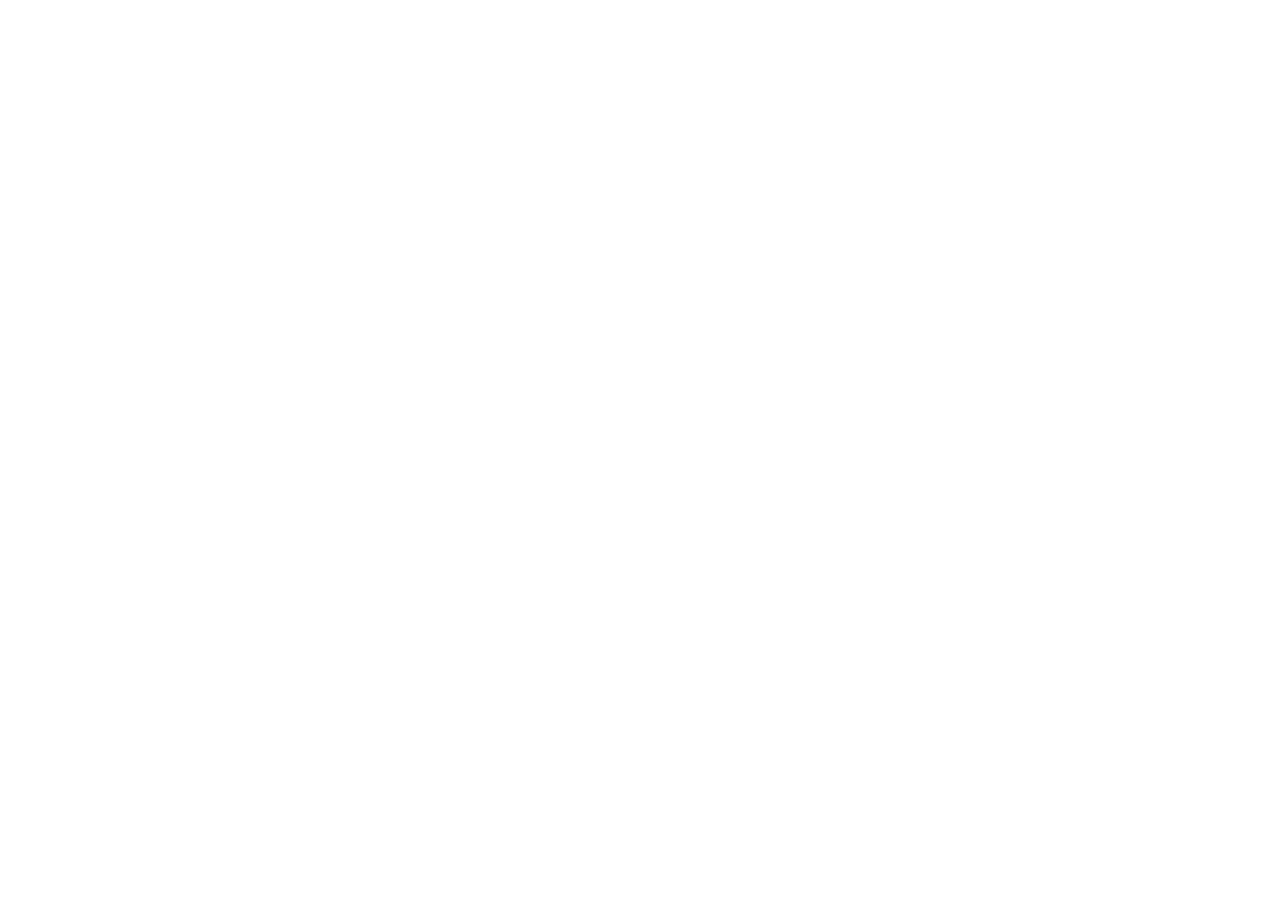
==== fakeCompanyProject2022/index.html @ bfe86e61 "Added images" ====
<!doctype html>
<html lang="en">

<head>
    <meta charset="utf-8">
    <meta name="viewport" content="width=device-width, initial-scale=1">
    <link href="https://cdn.jsdelivr.net/npm/bootstrap@5.1.3/dist/css/bootstrap.min.css" rel="stylesheet"
        integrity="sha384-1BmE4kWBq78iYhFldvKuhfTAU6auU8tT94WrHftjDbrCEXSU1oBoqyl2QvZ6jIW3" crossorigin="anonymous">
    <title>Fake Company</title>
</head>

<body>
    
    <script src="https://cdn.jsdelivr.net/npm/bootstrap@5.1.3/dist/js/bootstrap.bundle.min.js"
        integrity="sha384-ka7Sk0Gln4gmtz2MlQnikT1wXgYsOg+OMhuP+IlRH9sENBO0LRn5q+8nbTov4+1p"
        crossorigin="anonymous">
    </script>

</body>

</html>
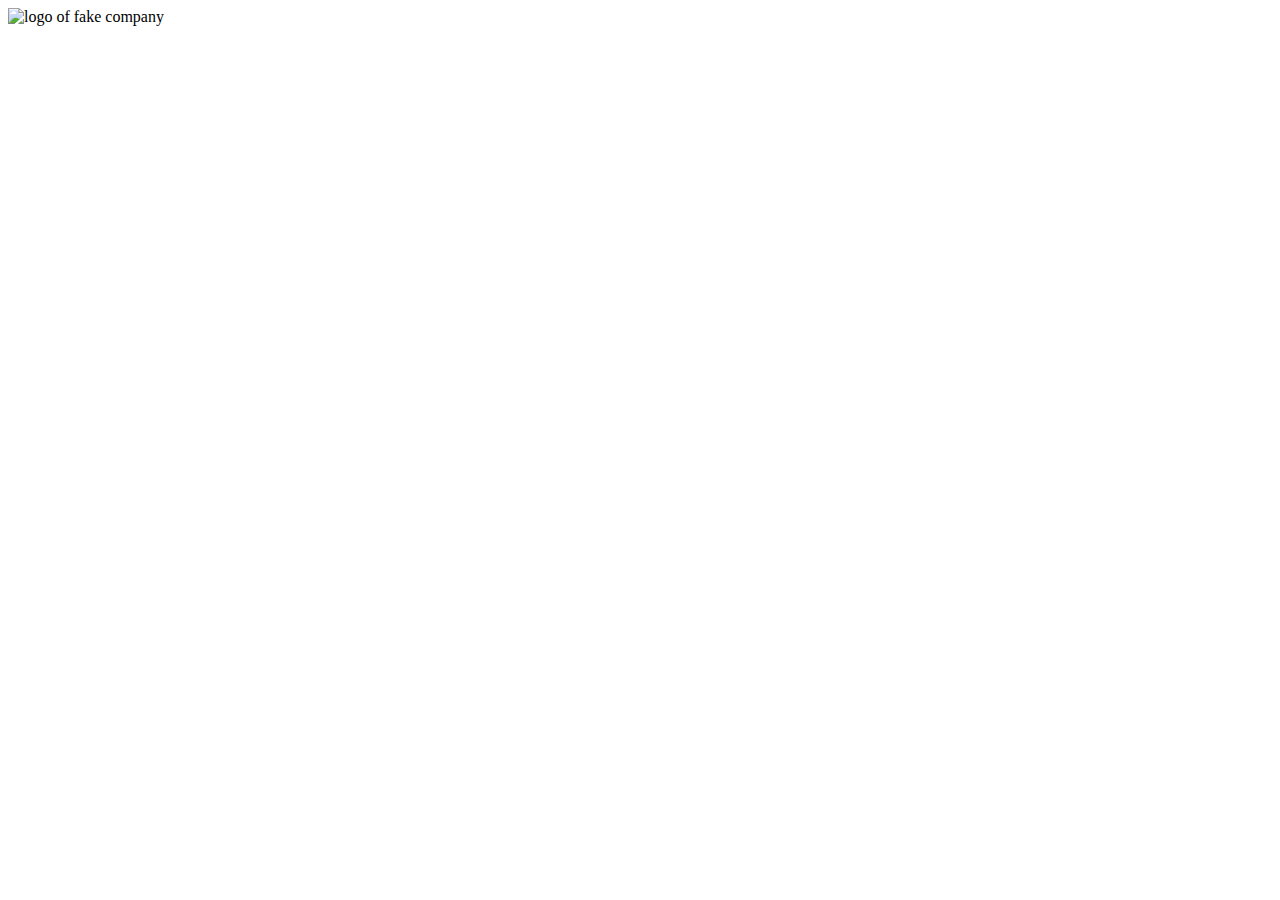
==== commit e7b3d8b0: "Images" ====
--- a/fakeCompanyProject2022/index.html
+++ b/fakeCompanyProject2022/index.html
@@ -6,8 +6,12 @@
     <meta name="viewport" content="width=device-width, initial-scale=1">
     <link href="https://cdn.jsdelivr.net/npm/bootstrap@5.1.3/dist/css/bootstrap.min.css" rel="stylesheet"
         integrity="sha384-1BmE4kWBq78iYhFldvKuhfTAU6auU8tT94WrHftjDbrCEXSU1oBoqyl2QvZ6jIW3" crossorigin="anonymous">
+    <link rel="stylesheet" href="fakeCompanyProject2022\css\style.css">
     <title>Fake Company</title>
 </head>
+    <div class="logo">
+        <img src="GitHub\Web-Design-2022\fakeCompanyProject2022\images\logo.png" alt="logo of fake company">
+    </div>
 
 <body>
     
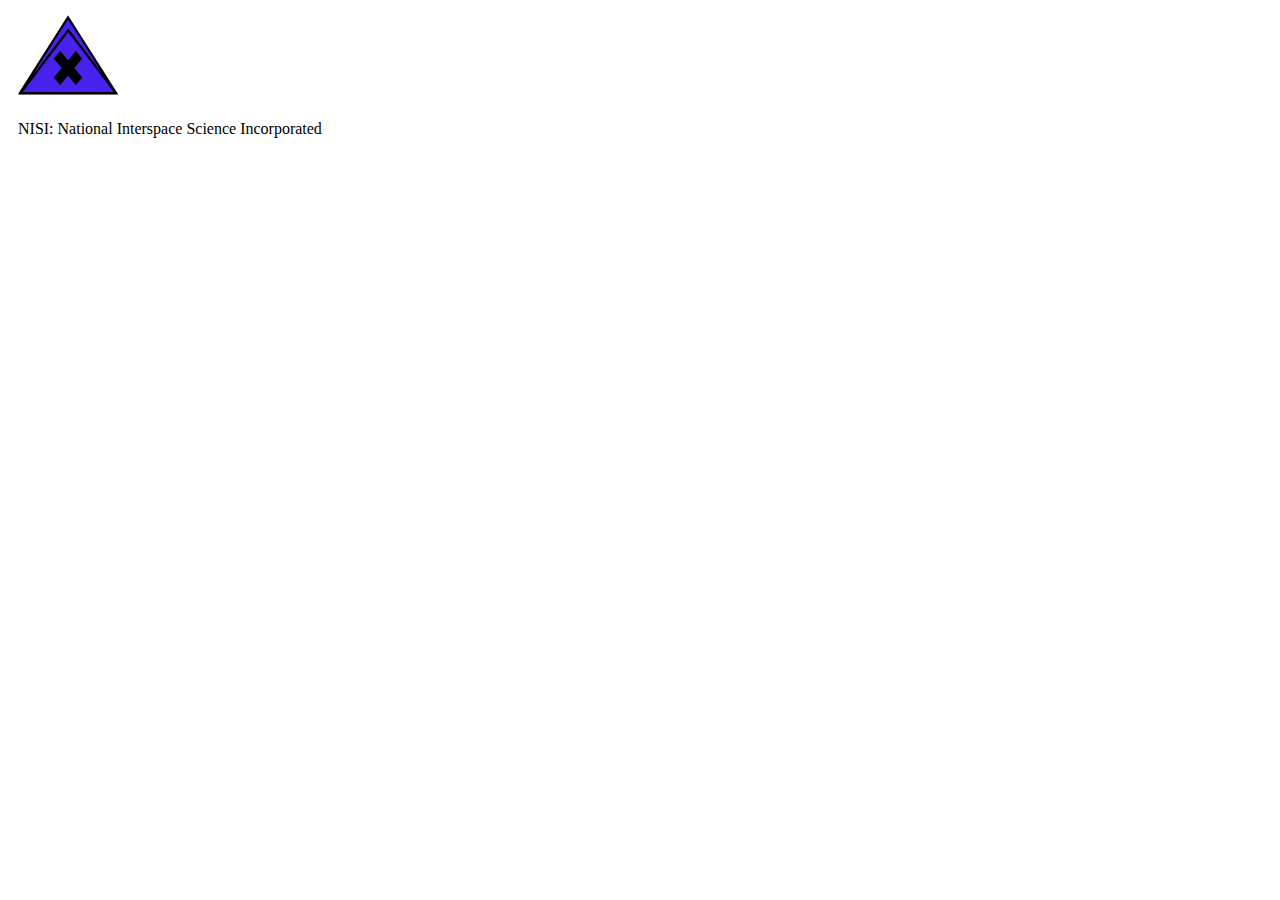
==== commit b3d16dd9: "Update" ====
--- a/fakeCompanyProject2022/index.html
+++ b/fakeCompanyProject2022/index.html
@@ -6,19 +6,25 @@
     <meta name="viewport" content="width=device-width, initial-scale=1">
     <link href="https://cdn.jsdelivr.net/npm/bootstrap@5.1.3/dist/css/bootstrap.min.css" rel="stylesheet"
         integrity="sha384-1BmE4kWBq78iYhFldvKuhfTAU6auU8tT94WrHftjDbrCEXSU1oBoqyl2QvZ6jIW3" crossorigin="anonymous">
-    <link rel="stylesheet" href="fakeCompanyProject2022\css\style.css">
+    <link rel="stylesheet" href="css/style.css">
     <title>Fake Company</title>
 </head>
+
+<body>
     <div class="logo">
-        <img src="GitHub\Web-Design-2022\fakeCompanyProject2022\images\logo.png" alt="logo of fake company">
+        <a href="index.html">
+            <img src="images/logo.png" alt="logo of fake company">
+        </a>
+        <p>NISI: National Interspace Science Incorporated</p>
     </div>
 
-<body>
-    
+    <h1>
+        
+    </h1>
+
     <script src="https://cdn.jsdelivr.net/npm/bootstrap@5.1.3/dist/js/bootstrap.bundle.min.js"
-        integrity="sha384-ka7Sk0Gln4gmtz2MlQnikT1wXgYsOg+OMhuP+IlRH9sENBO0LRn5q+8nbTov4+1p"
-        crossorigin="anonymous">
-    </script>
+        integrity="sha384-ka7Sk0Gln4gmtz2MlQnikT1wXgYsOg+OMhuP+IlRH9sENBO0LRn5q+8nbTov4+1p" crossorigin="anonymous">
+        </script>
 
 </body>
 
--- a/fakeCompanyProject2022/css/style.css
+++ b/fakeCompanyProject2022/css/style.css
@@ -0,0 +1,4 @@
+.logo {
+    margin: 10px;
+    
+}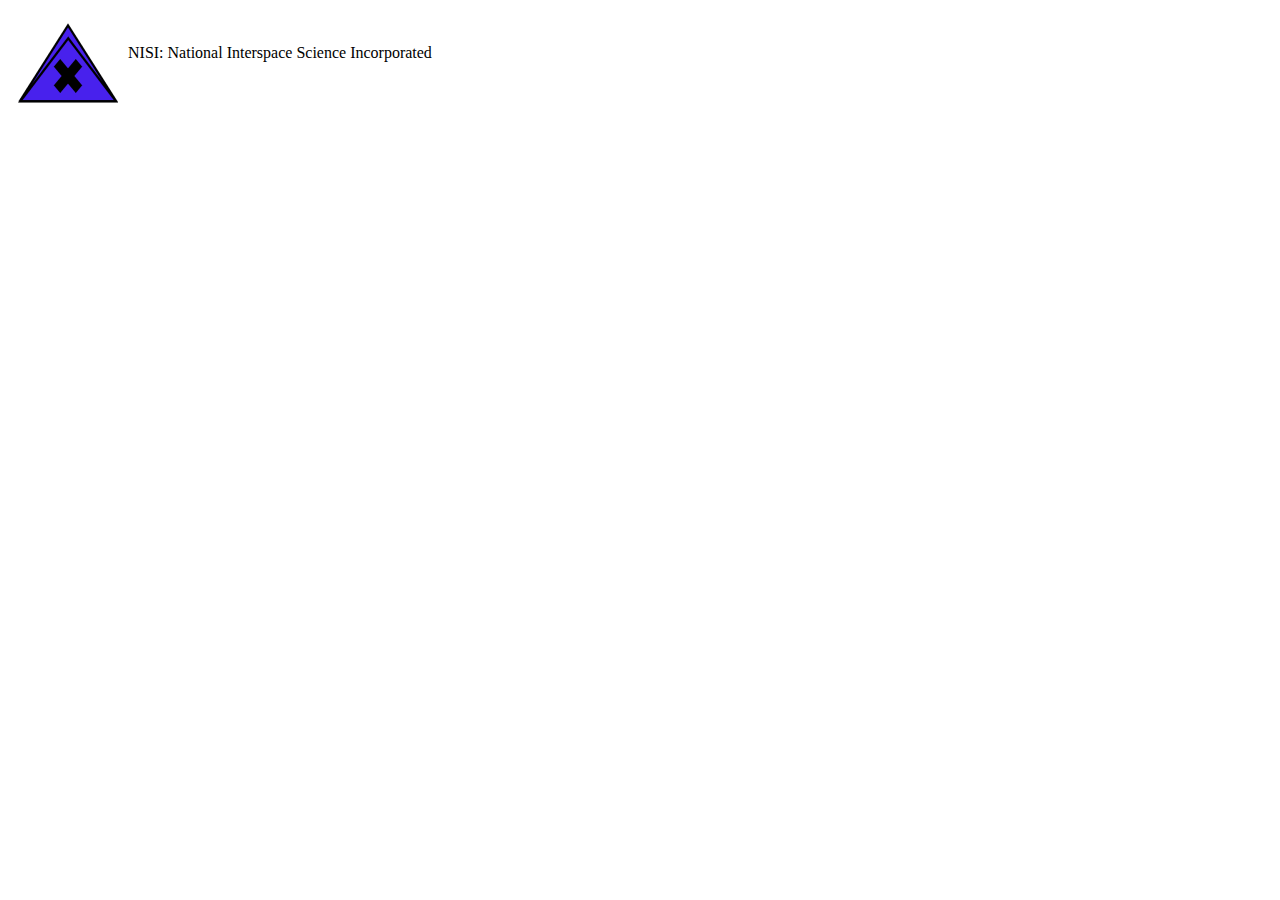
==== commit ad6b90f7: "Update" ====
--- a/fakeCompanyProject2022/index.html
+++ b/fakeCompanyProject2022/index.html
@@ -2,29 +2,22 @@
 <html lang="en">
 
 <head>
-    <meta charset="utf-8">
-    <meta name="viewport" content="width=device-width, initial-scale=1">
-    <link href="https://cdn.jsdelivr.net/npm/bootstrap@5.1.3/dist/css/bootstrap.min.css" rel="stylesheet"
-        integrity="sha384-1BmE4kWBq78iYhFldvKuhfTAU6auU8tT94WrHftjDbrCEXSU1oBoqyl2QvZ6jIW3" crossorigin="anonymous">
-    <link rel="stylesheet" href="css/style.css">
-    <title>Fake Company</title>
+  <meta charset="utf-8">
+  <meta name="viewport" content="width=device-width, initial-scale=1">
+  <link rel="stylesheet" href="css/style.css">
+  <title>Fake Company</title>
 </head>
 
 <body>
-    <div class="logo">
-        <a href="index.html">
-            <img src="images/logo.png" alt="logo of fake company">
-        </a>
-        <p>NISI: National Interspace Science Incorporated</p>
-    </div>
+  <div class="logoHeader">
+    <!-- FIX ####################### -->
+    <a href="index.html">
+      <img src="images/logo.png" alt="logo of fake company">
+    </a>
+    <p class="logoText">NISI: National Interspace Science Incorporated</p>
+  </div>
 
-    <h1>
-        
-    </h1>
-
-    <script src="https://cdn.jsdelivr.net/npm/bootstrap@5.1.3/dist/js/bootstrap.bundle.min.js"
-        integrity="sha384-ka7Sk0Gln4gmtz2MlQnikT1wXgYsOg+OMhuP+IlRH9sENBO0LRn5q+8nbTov4+1p" crossorigin="anonymous">
-        </script>
+  <script src="js/script.js"></script>
 
 </body>
 
--- a/fakeCompanyProject2022/css/style.css
+++ b/fakeCompanyProject2022/css/style.css
@@ -1,4 +1,13 @@
-.logo {
+.logoHeader {
     margin: 10px;
-    
+    float: left;
+}
+
+.logoText {
+    float: right;
+    padding: 10px;
+}
+
+.carousel-inner > .item > img {
+    height: 1000px;
 }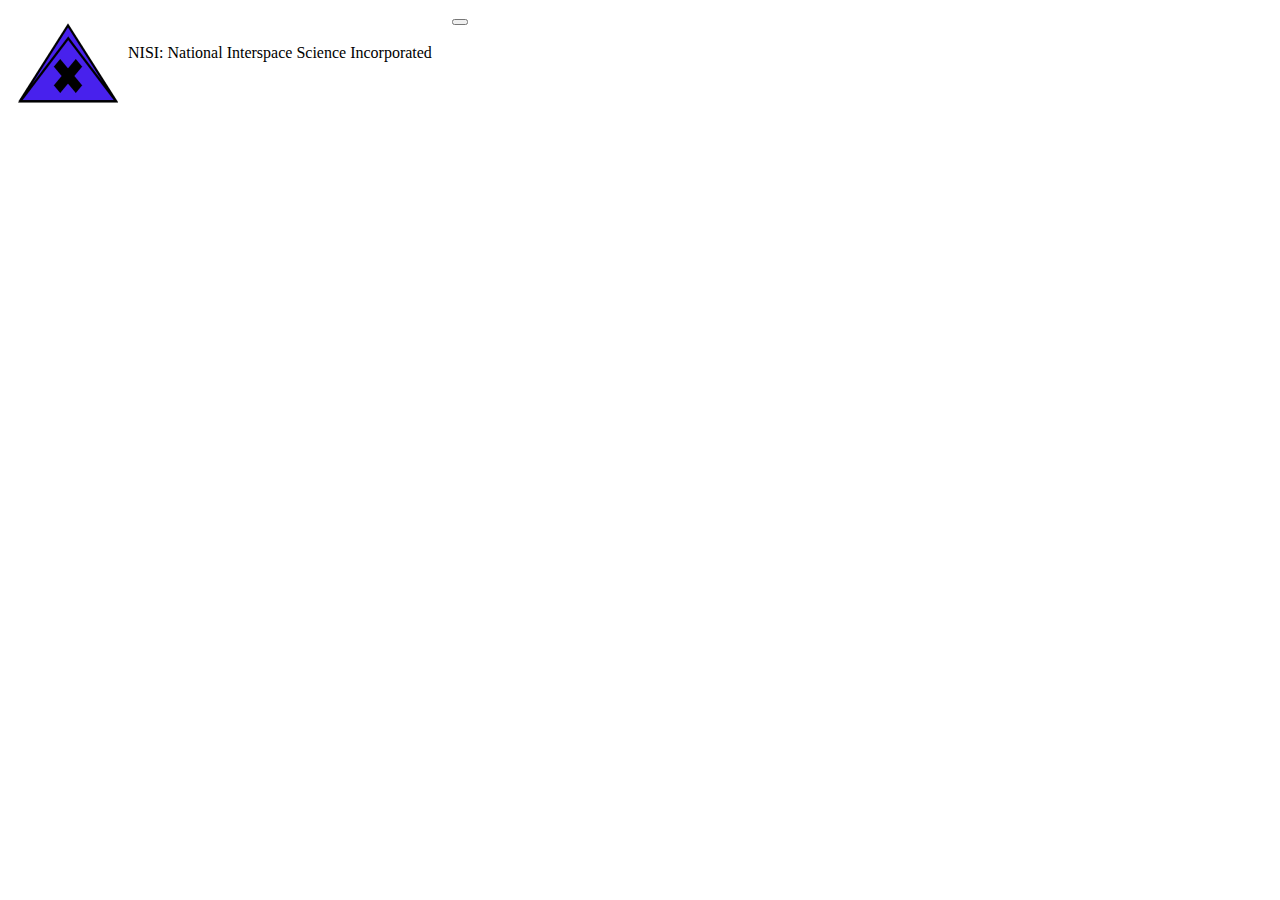
==== commit ce7edcfb: "Update" ====
--- a/fakeCompanyProject2022/index.html
+++ b/fakeCompanyProject2022/index.html
@@ -10,15 +10,18 @@
 
 <body>
   <div class="logoHeader">
-    <!-- FIX ####################### -->
     <a href="index.html">
       <img src="images/logo.png" alt="logo of fake company">
     </a>
     <p class="logoText">NISI: National Interspace Science Incorporated</p>
   </div>
 
+  <div class="nav">
+    <button class="showcaseButton" >
+  </div>
+
+
   <script src="js/script.js"></script>
-
 </body>
 
 </html>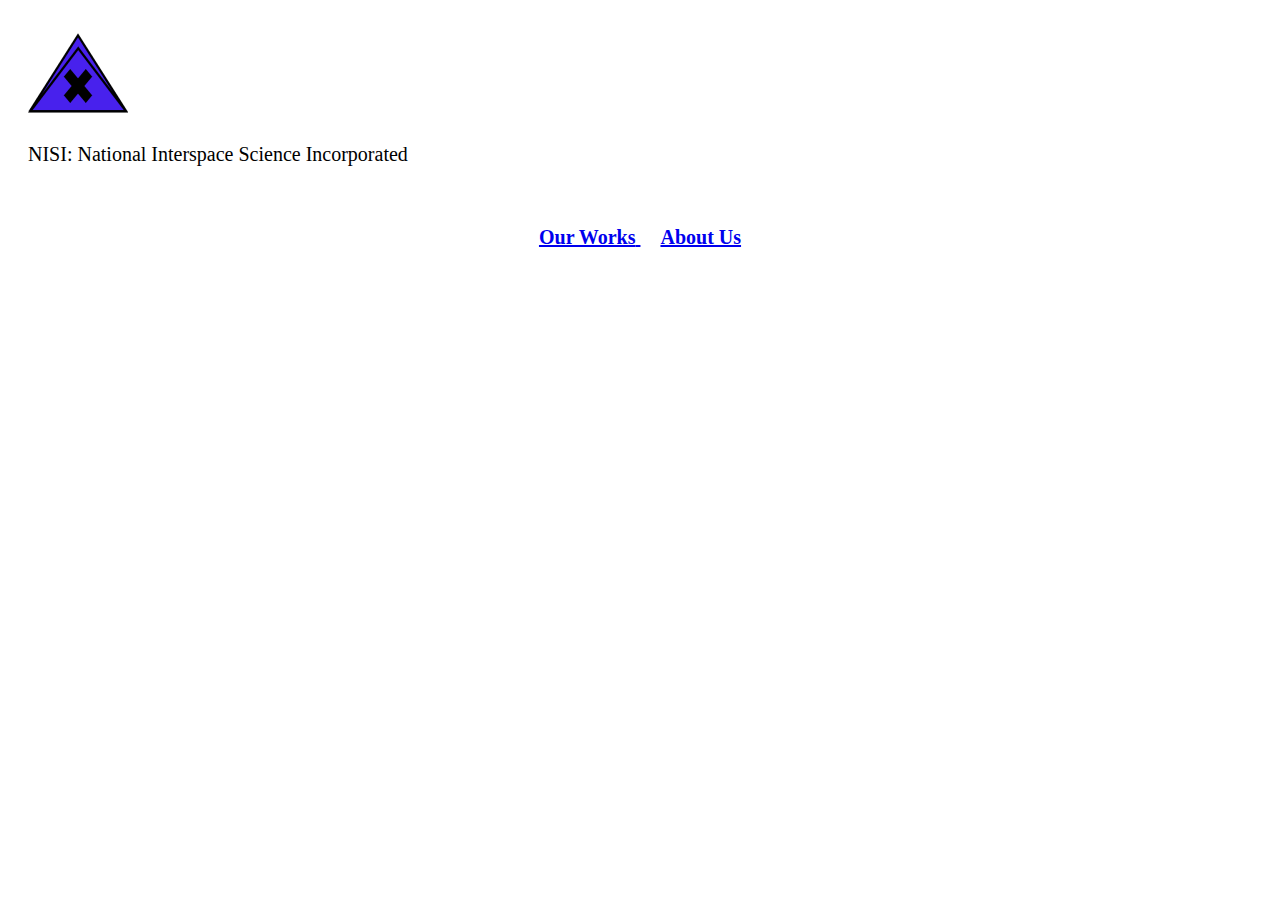
==== commit aa84dd00: "Update" ====
--- a/fakeCompanyProject2022/index.html
+++ b/fakeCompanyProject2022/index.html
@@ -13,15 +13,16 @@
     <a href="index.html">
       <img src="images/logo.png" alt="logo of fake company">
     </a>
-    <p class="logoText">NISI: National Interspace Science Incorporated</p>
+    <p class="logoText">NISI: National Interspace Science Incorporated<br></p>
   </div>
 
   <div class="nav">
-    <button class="showcaseButton" >
+    <a class="showCaseLink" href="widgets/showcase.html">
+      <strong>Our Works</strong>
+    </a>
+    <a class="aboutLink" href="widgets/about.html"><strong>About Us</strong></a>
   </div>
 
-
-  <script src="js/script.js"></script>
 </body>
 
 </html>--- a/fakeCompanyProject2022/css/style.css
+++ b/fakeCompanyProject2022/css/style.css
@@ -1,13 +1,26 @@
-.logoHeader {
-    margin: 10px;
-    float: left;
+.carousel-inner > .item > img {
+    height: 1000px;
 }
 
-.logoText {
-    float: right;
+.logoHeader {
+    font-size: 20px;
+    text-align: left;
+    padding: 20px;
+}
+
+.nav {
+    padding: 20px;
+    font-size: 20px;
+    text-align: center;
+}
+
+.showCaseLink, .aboutLink {
     padding: 10px;
 }
 
-.carousel-inner > .item > img {
-    height: 1000px;
-}+.aboutText {
+    text-align: center;
+    font-size: 25px;
+}
+
+
